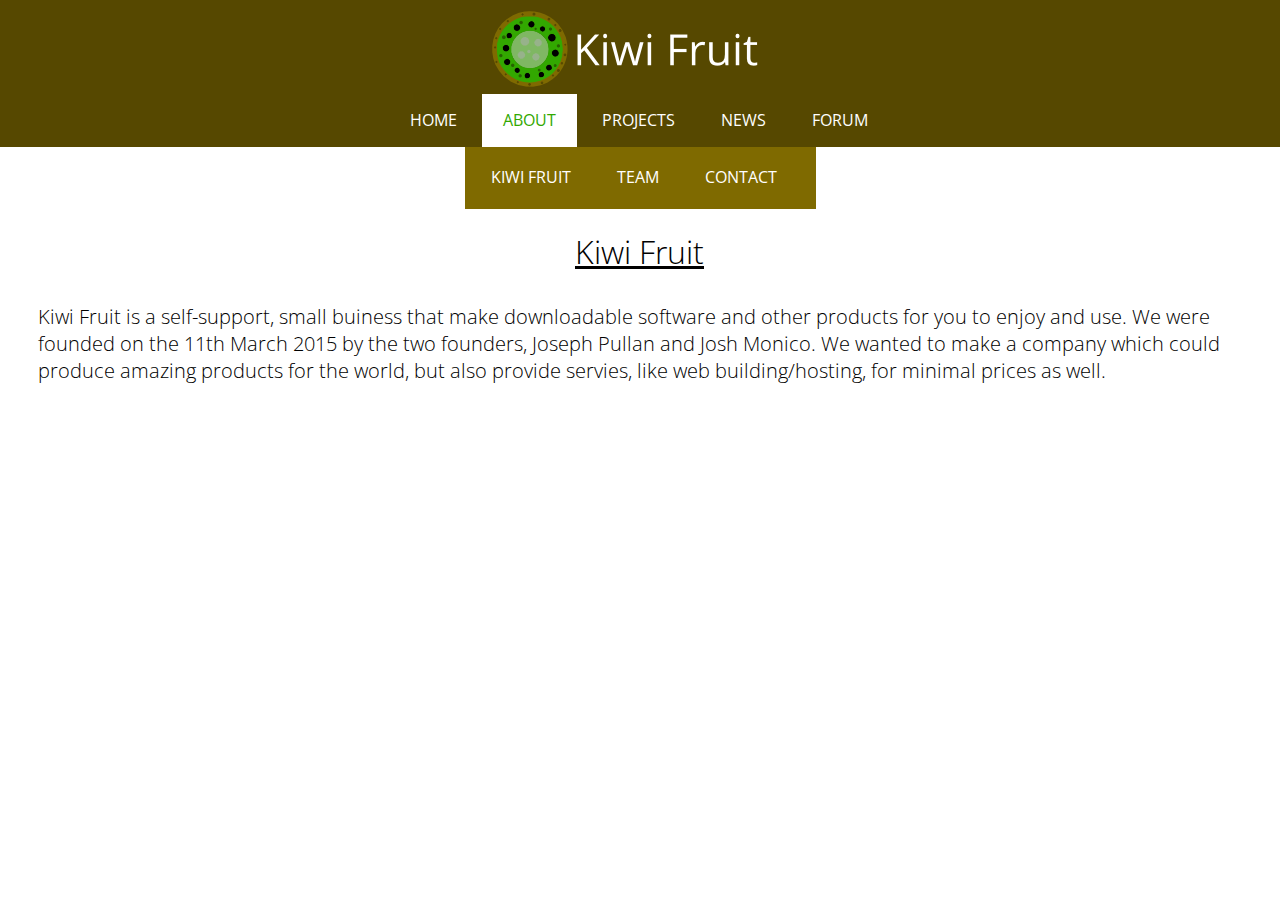
==== About/index.html @ 60a959da "Cleaning Up About Page" ====
<!DOCTYPE html>
<html Lang=en>
    <head>
        <meta http-equiv="content-type" content="text/html; charset=UTF-8">
        <title>Kiwi Fruit - About</title>
	    <link rel="stylesheet" type="text/css" href="../stylesheet.css">
		<link href='http://fonts.googleapis.com/css?family=Open+Sans:400,300,300italic,700,700italic,400italic' rel='stylesheet' type='text/css'>
		<link rel="icon" type="image/png" href="../Images/Kiwi%20Fruit%20(2).png">
    </head>
    
    <body>
        <header class="main-header">	
			<div class="logo">
				<a href="../Home" class="logo-link">
				<img src="../Images/Kiwi%20Fruit%20(New)%20Banner.png" id="logo">
				</a>
			</div>
			<ul class="site-links">
				<li class="header-links">
					<a class="header-text" href="../">HOME</a>
				</li>
				
				<li class="header-links" id="about">
					<a class="header-text" href="../About">ABOUT</a>
				</li>
                
                <li class="header-links">
					<a class="header-text" href="../Projects">PROJECTS</a>
				</li>
				
				<li class="header-links">
					<a class="header-text" href="../News">NEWS</a>
				</li>
                
                <li class="header-links">
					<a class="header-text" href="../Forum">FORUM</a>
				</li>
			</ul>
		
        </header>
		
		<div class="about-bar">
			<ul class="sub-site-links">
						
					<li class="sub-header-links" id="kiwifruit-link">
						<a class="header-text" href="#kiwifruit">KIWI FRUIT</a>
					</li>
				
					<li class="sub-header-links" id="team-link">
						<a class="header-text" href="#team">TEAM</a>
					</li>
				
					<li class="sub-header-links" id="contact-link">
						<a class="header-text" href="#contact">CONTACT</a>
					</li>
				
			</ul>
			</div>
            <h1 class="title">Kiwi Fruit</h1>
		<p class="description">Kiwi Fruit is a self-support, small buiness that make downloadable software and other products for you to enjoy and use. We were founded on the 11th March 2015 by the two founders, Joseph Pullan and Josh Monico. We wanted to make a company which could produce amazing products for the world, but also provide servies, like web building/hosting, for minimal prices as well. </p>
    </body>
</html>
---- stylesheet.css ----
* {
    font-family: "Open Sans", sans-serif;
	font-weight: 300;
	padding: 0px;
}

*::-moz-selection {
	color: #fff;
	background-color: #7F6A00;
}

.header-links {
    display: inline-block;
    text-align: center;
}

.founder-1 {
    font-weight: 400;
	color: #7F6A00;
	float: left;
}

.founder-2 {
    font-weight: 400;
	color: #7F6A00;
	float: right;
}

.header-links a {
	color: #fff;
	text-decoration: none;
	padding-top: 15px;
	padding-left: 21px;
	padding-right: 21px;
	padding-bottom: 16px;
}

.header-links a:hover {
	  color: #32A800;
	  background-color: #fff;
}

#home a {
	color: #32A800;
	background-color: #fff;
}

#about a {
	color: #32A800;
	background-color: #fff;
}

#projects a {
	color: #32A800;
	background-color: #fff;
}

#news a {
	color: #32A800;
	background-color: #fff;
}

#forum a {
	color: #32A800;
	background-color: #fff;
}

.sub-header-links a {
	  color: #fff;
	  text-decoration: none;
	  padding: 21px;
}

.sub-header-links a:hover {
	  color: #32A800;
	  background-color: #fff;
}

.main-header { 
	background-color: #564800;
	position: fixed;
	top: 0px;
	left: 0px;
	width: 100%;
}

.main-header ul {
	  margin-left: auto;
	  margin-right: auto;
	
}

.main-footer {
	margin-top: 101%;
	background-color: #564800;
	position: absolute;
	left: 0px;
	width: 100%;
}

.links-social {
	display: inline-block;
}



.social-links {
	margin-right: auto;
	margin-left: auto;
	width: 159px;
	padding: 0px;
}



.copyright {
	margin-right: auto;
	margin-left: auto;
	width: 225px;;

}

.copyright-text {
	color: #fff;
}



.introduction {
	margin-top: 150px;
	font-size: 20px;
}

#welcome {
	font-size: 24px;
	font-weight: 400;
	margin-left: 10px;
}

#description {
	font-weight: 300;
	margin-left: 10px;
}

.coming-soon {
	font-size: 24px;
	margin-top: 250px;
	margin-left: 555px;
	
}

.header-text {
	font-weight: 400;
	color: #fff;
}

.founder1-text {
	float: left;
	display: block;
	margin-top: 50px;
}

.no-news {
	margin-top: 250px;
	margin-left: 480px;
}

.no-projects {
	margin-left: 450px;
}


.site-links {
	width: 502px;
	padding: 0px
}

.logo {
	margin-left: auto;
	margin-right: auto;
	width: 300px;
	padding-top: 10px;
}

.social-text {
	color: #fff;
	margin-left: -51px;
}

#facebook-text {
	width: 151px;
}

#twitter-text {
	width: 148px;
}

#github-text {
	width: 145px;
}

.description {
	margin: 30px;
	font-size: 20px;
}

.social-captions {
	display: inline;
}

.sub-header-links {
	display: inline-block;
	text-align: center;
}

.projects-bar {
	margin-top: 122px;
	background-color: #7F6A00;
	width: 603px;
	margin-left: auto;
	margin-right: auto;
	padding: 5px;
}

.about-bar {
	margin-top: 145px;
	background-color: #7F6A00;
	width: 341px;
	margin-left: auto;
	margin-right: auto;
	padding: 5px;
}

#logo {
	width: 270px;
}

.title {
	width: 130px;
	margin-left: auto;
	margin-right: auto;
	text-decoration: underline;
}
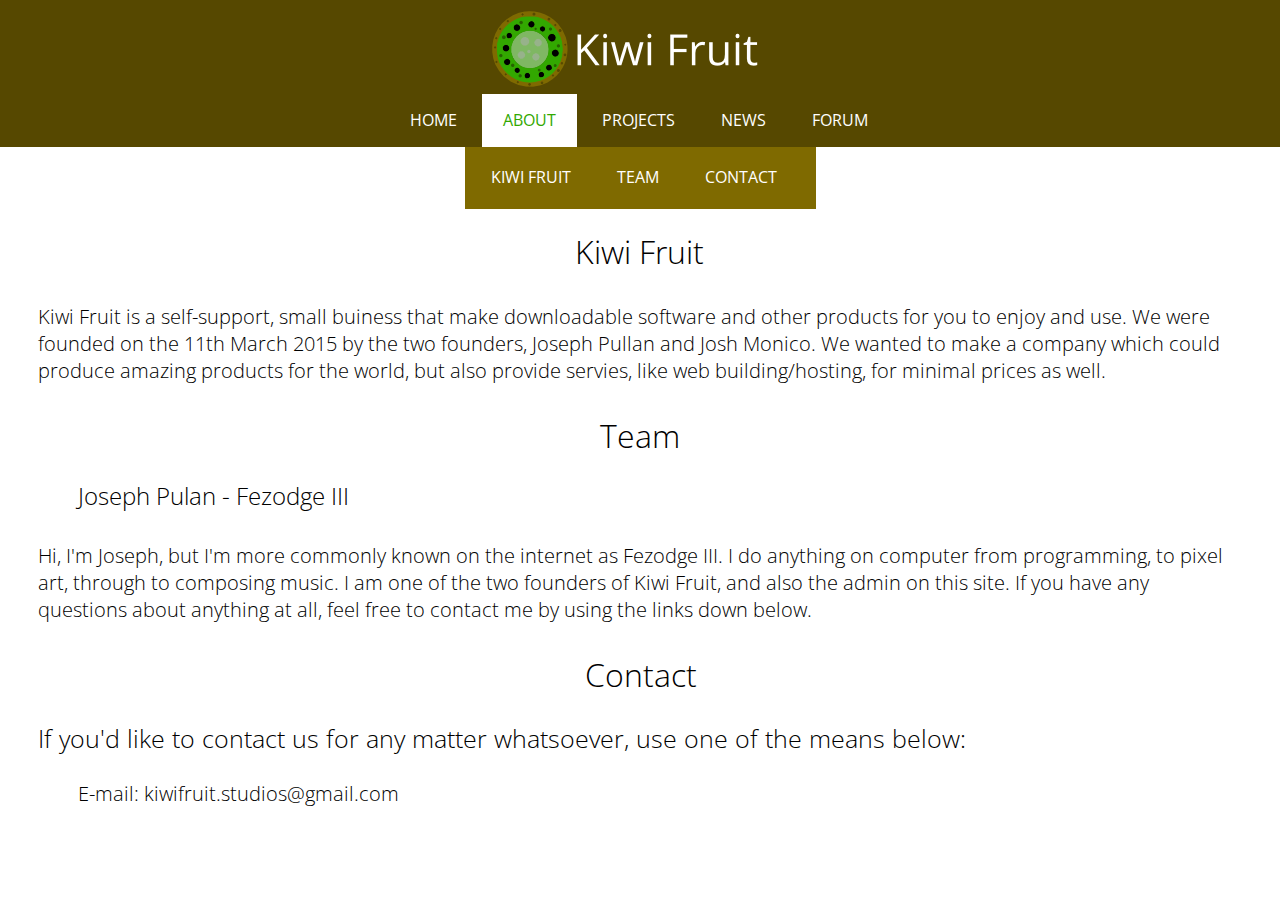
==== commit 0465975b: "About Page HTML" ====
--- a/About/index.html
+++ b/About/index.html
@@ -56,7 +56,15 @@
 				
 			</ul>
 			</div>
-            <h1 class="title">Kiwi Fruit</h1>
-		<p class="description">Kiwi Fruit is a self-support, small buiness that make downloadable software and other products for you to enjoy and use. We were founded on the 11th March 2015 by the two founders, Joseph Pullan and Josh Monico. We wanted to make a company which could produce amazing products for the world, but also provide servies, like web building/hosting, for minimal prices as well. </p>
+        <h1 class="title-kiwifruit" id="kiwifruit">Kiwi Fruit</h1>
+			<p class="description">Kiwi Fruit is a self-support, small buiness that make downloadable software and other products for you to enjoy and use. We were founded on the 11th March 2015 by the two founders, Joseph Pullan and Josh Monico. We wanted to make a company which could produce amazing products for the world, but also provide servies, like web building/hosting, for minimal prices as well. </p>
+		
+		<h1 class="title-team" id="team">Team</h1>
+		  <h2 class="team-member-title">Joseph Pulan - Fezodge III</h2>
+			<p class="description">Hi, I'm Joseph, but I'm more commonly known on the internet as Fezodge III. I do anything on computer from programming, to pixel art, through to composing music. I am one of the two founders of Kiwi Fruit, and also the admin on this site. If you have any questions about anything at all, feel free to contact me by using the links down below.</p>
+		
+		<h1 class="title-contact" id="contact">Contact</h1>
+			<p class="description-contact">If you'd like to contact us for any matter whatsoever, use one of the means below:</p>
+				<p class="description-contact-means">E-mail: kiwifruit.studios@gmail.com</p>
     </body>
 </html>--- a/stylesheet.css
+++ b/stylesheet.css
@@ -235,9 +235,34 @@
 	width: 270px;
 }
 
-.title {
+.title-kiwifruit {
 	width: 130px;
 	margin-left: auto;
 	margin-right: auto;
-	text-decoration: underline;
-}
+}
+
+.title-team {
+	width: 80px;
+	margin-left: auto;
+	margin-right: auto;
+}
+
+.title-contact {
+	width: 110px;
+	margin-left: auto;
+	margin-right: auto;
+}
+
+.team-member-title {
+	margin-left: 70px;
+}
+
+.description-contact {
+	font-size: 25px;
+	margin-left: 30px;
+}
+
+.description-contact-means {
+	margin-left: 70px;
+	font-size: 20px;
+}
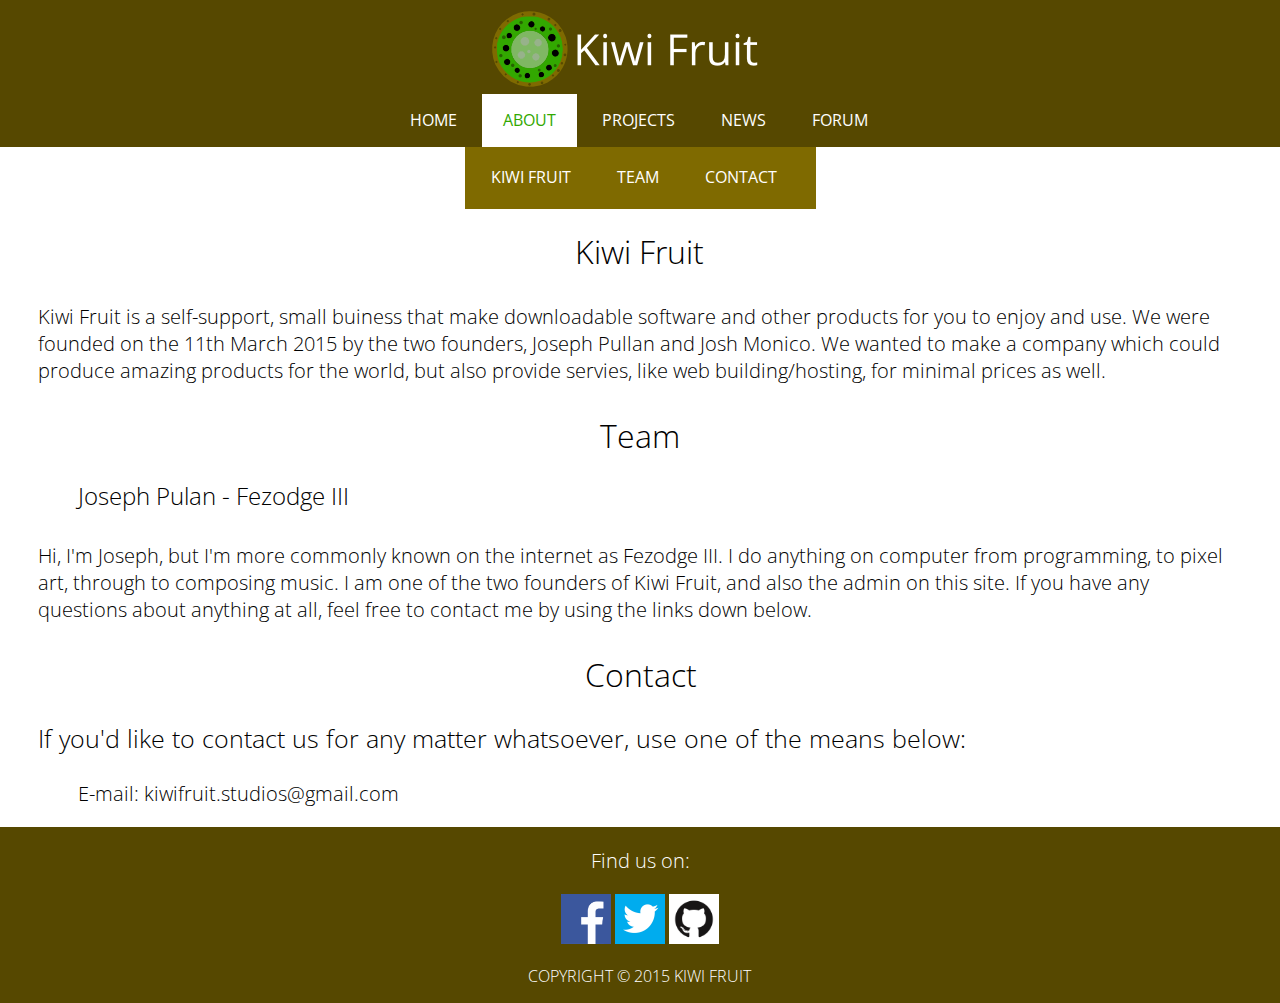
==== commit 549ba32e: "Fixed/Added Basic Footer" ====
--- a/About/index.html
+++ b/About/index.html
@@ -66,5 +66,32 @@
 		<h1 class="title-contact" id="contact">Contact</h1>
 			<p class="description-contact">If you'd like to contact us for any matter whatsoever, use one of the means below:</p>
 				<p class="description-contact-means">E-mail: kiwifruit.studios@gmail.com</p>
+		
+		<footer class="main-footer">
+			<div class="social-media">
+				<p class="social-text">Find us on:</p>
+			<ul class="social-links">
+					<li class="links-social">
+						<a href="https://www.facebook.com/pages/Kiwi-Fruit/1399910940313741?fref=ts" target="_blank">
+						<img src="../Images/Facebook%20Logo.png" class="social-images" alt="Facebook Link" width="50px" height="50px">
+						</a>
+					</li>
+					<li class="links-social">
+						<a href="https://twitter.com/KiwiFruitStudio" target="_blank">
+						<img src="../Images/Twitter%20Logo.jpg" alt="Twitter Link" width="50px" height="50px">
+						</a>
+					</li>
+					<li class="links-social">
+						<a href="http://github.com/Kiwi-Fruit" target="_blank">
+						<img src="../Images/Github%20Logo.png" alt="Github Link" width="50px" height="50px">
+						</a>
+					</li>
+			</ul>
+			</div>
+			  
+			<div class="copyright">
+				<p class="copyright-text">COPYRIGHT &copy; 2015 KIWI FRUIT</p>
+			</div>
+		</footer>
     </body>
 </html>--- a/stylesheet.css
+++ b/stylesheet.css
@@ -91,7 +91,6 @@
 }
 
 .main-footer {
-	margin-top: 101%;
 	background-color: #564800;
 	position: absolute;
 	left: 0px;
@@ -184,7 +183,10 @@
 
 .social-text {
 	color: #fff;
-	margin-left: -51px;
+	width: 99px;
+	margin-left: auto;
+	margin-right: auto;
+	font-size: 20px;
 }
 
 #facebook-text {
@@ -265,4 +267,4 @@
 .description-contact-means {
 	margin-left: 70px;
 	font-size: 20px;
-}
+}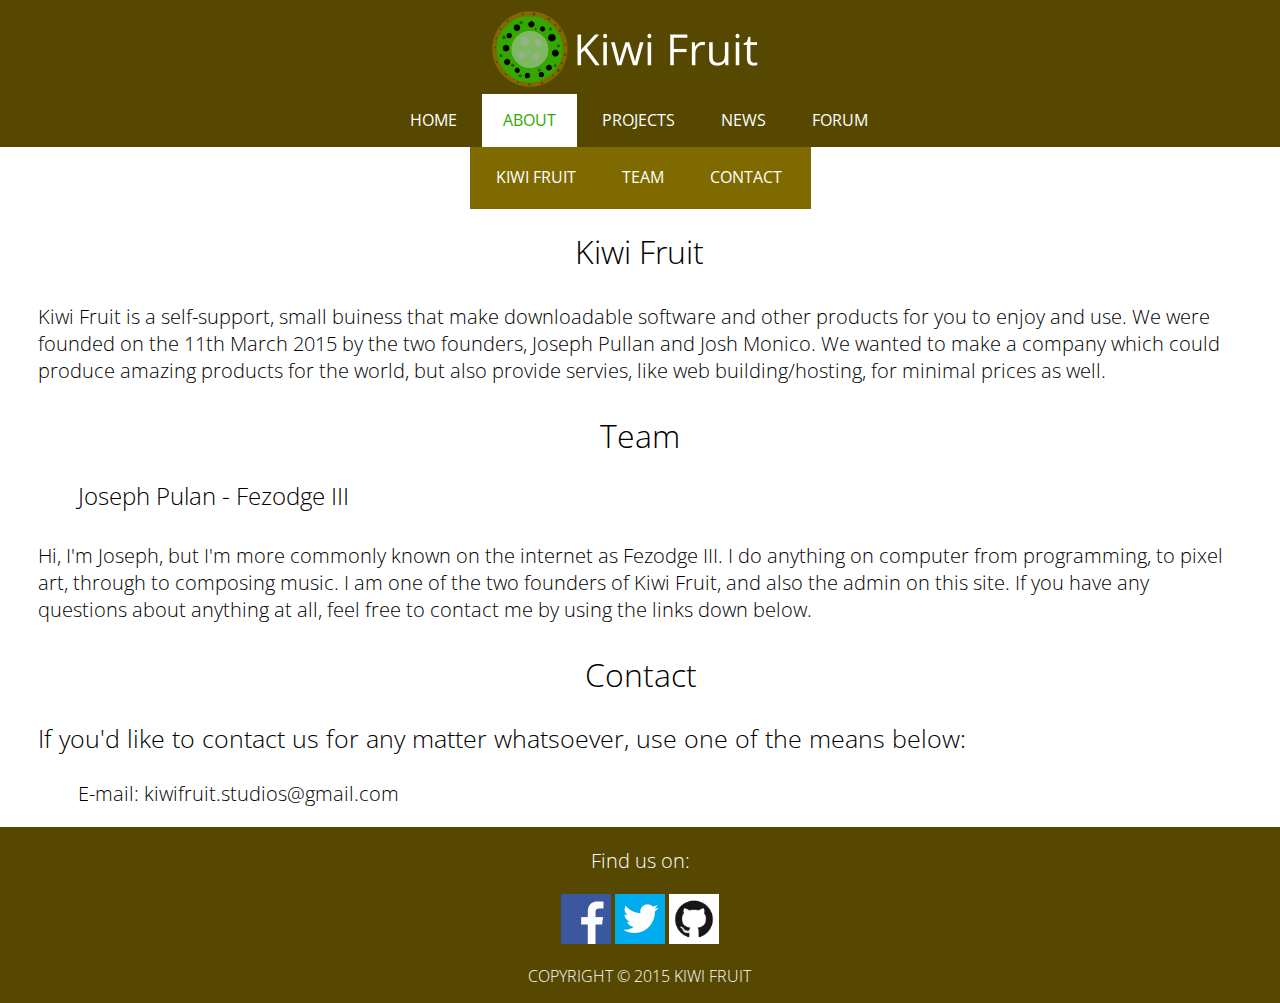
==== commit 3c2a28f2: "Logo Link Fixes" ====
--- a/About/index.html
+++ b/About/index.html
@@ -11,7 +11,7 @@
     <body>
         <header class="main-header">	
 			<div class="logo">
-				<a href="../Home" class="logo-link">
+				<a href="../" class="logo-link">
 				<img src="../Images/Kiwi%20Fruit%20(New)%20Banner.png" id="logo">
 				</a>
 			</div>
--- a/stylesheet.css
+++ b/stylesheet.css
@@ -5,6 +5,16 @@
 }
 
 *::-moz-selection {
+	color: #fff;
+	background-color: #7F6A00;
+}
+
+*::-selection {
+	color: #fff;
+	background-color: #7F6A00;
+}
+
+*::-webkit-selection {
 	color: #fff;
 	background-color: #7F6A00;
 }
@@ -227,7 +237,16 @@
 .about-bar {
 	margin-top: 145px;
 	background-color: #7F6A00;
-	width: 341px;
+	width: 331px;
+	margin-left: auto;
+	margin-right: auto;
+	padding: 5px;
+}
+
+.news-bar {
+	margin-top: 145px;
+	background-color: #7F6A00;
+	width: 201px;
 	margin-left: auto;
 	margin-right: auto;
 	padding: 5px;
@@ -267,4 +286,42 @@
 .description-contact-means {
 	margin-left: 70px;
 	font-size: 20px;
-}+}
+
+.news-introduction {
+	font-size: 12px;
+	margin: 20px;
+}
+
+
+
+.latest-news {
+	font-size: 24px;
+	margin-left: 25px;
+}
+
+.news-content {
+	margin-left: 70px;
+}
+
+.post-title {
+	color: #564800;
+	font-weight: 400;
+	display: inline;
+}
+
+.post-info {
+	color: gray;
+	font-size: 20px;
+	margin-top: 1px;
+}
+
+.post-content {
+	font-size: 20px;
+	margin-top: 10px;
+	width: 1000px;
+}
+
+.post-type {
+	color: gray;
+}
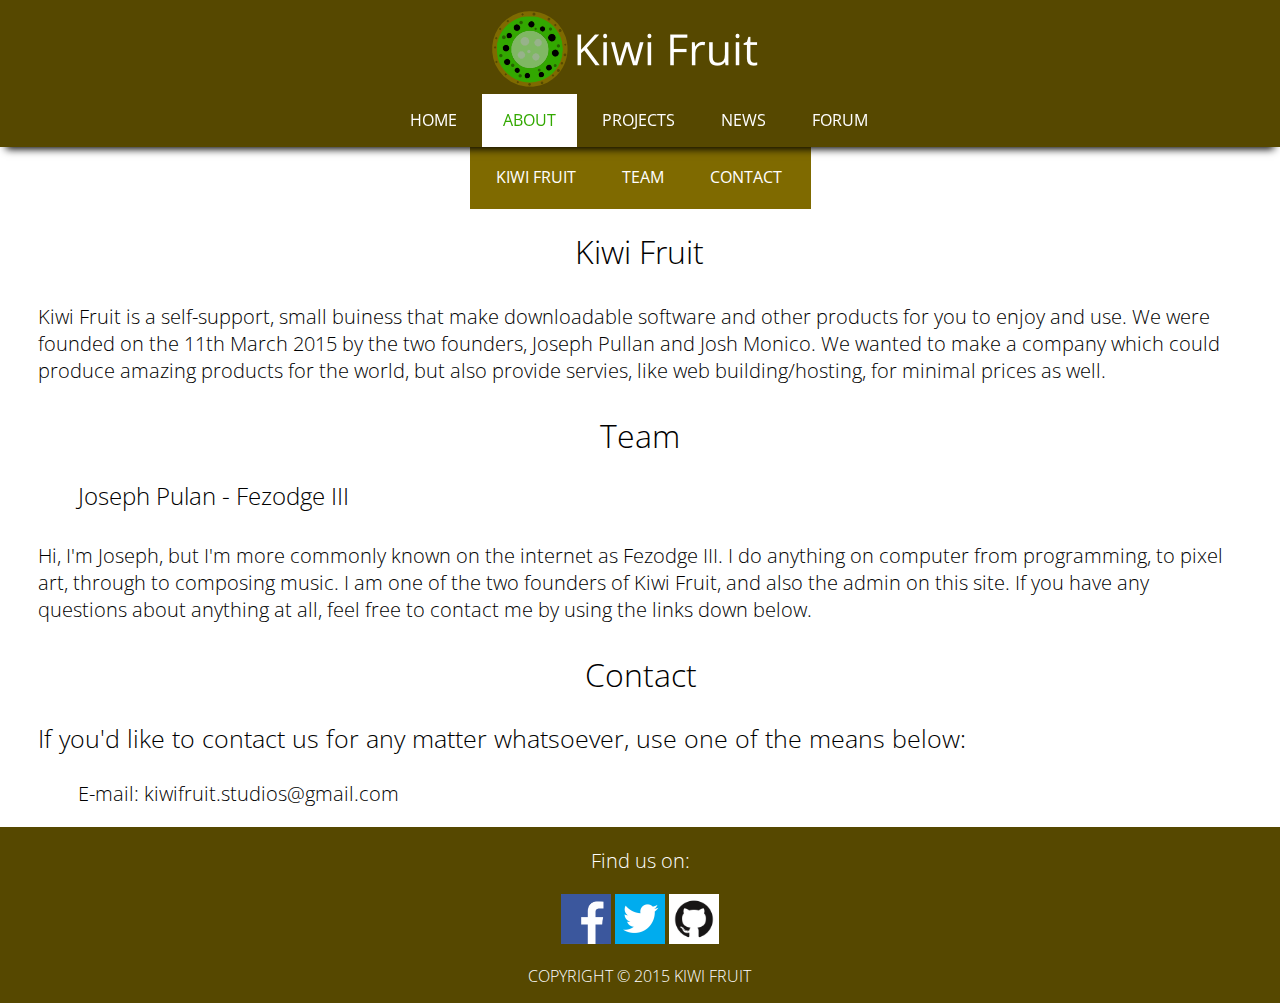
==== commit 8d4c8280: "Added Google Analytics Code" ====
--- a/About/index.html
+++ b/About/index.html
@@ -6,6 +6,16 @@
 	    <link rel="stylesheet" type="text/css" href="../stylesheet.css">
 		<link href='http://fonts.googleapis.com/css?family=Open+Sans:400,300,300italic,700,700italic,400italic' rel='stylesheet' type='text/css'>
 		<link rel="icon" type="image/png" href="../Images/Kiwi%20Fruit%20(2).png">
+		<script>
+  (function(i,s,o,g,r,a,m){i['GoogleAnalyticsObject']=r;i[r]=i[r]||function(){
+  (i[r].q=i[r].q||[]).push(arguments)},i[r].l=1*new Date();a=s.createElement(o),
+  m=s.getElementsByTagName(o)[0];a.async=1;a.src=g;m.parentNode.insertBefore(a,m)
+  })(window,document,'script','//www.google-analytics.com/analytics.js','ga');
+
+  ga('create', 'UA-63383103-1', 'auto');
+  ga('send', 'pageview');
+
+</script>
     </head>
     
     <body>
--- a/stylesheet.css
+++ b/stylesheet.css
@@ -17,6 +17,16 @@
 *::-webkit-selection {
 	color: #fff;
 	background-color: #7F6A00;
+}
+
+a {
+	text-decoration: none;
+	color: #7F6A00;
+}
+
+a:hover {
+	text-decoration: none;
+	color: #32A800;
 }
 
 .header-links {
@@ -92,6 +102,11 @@
 	top: 0px;
 	left: 0px;
 	width: 100%;
+	
+	
+	-webkit-box-shadow: 0 8px 8px -6px #000;
+	-moz-box-shadow: 0 8px 8px -6px #000;
+	box-shadow: 0 8px 8px -6px #000;
 }
 
 .main-header ul {
@@ -136,8 +151,7 @@
 
 
 .introduction {
-	margin-top: 150px;
-	font-size: 20px;
+	margin-top: 175px;
 }
 
 #welcome {
@@ -152,9 +166,11 @@
 }
 
 .coming-soon {
-	font-size: 24px;
-	margin-top: 250px;
-	margin-left: 555px;
+	font-size: 25px;
+	margin-top: 200px;
+	margin-left: auto;
+	margin-right: auto;
+	width: 181px;
 	
 }
 
@@ -170,18 +186,17 @@
 }
 
 .no-news {
-	margin-top: 250px;
-	margin-left: 480px;
+	margin-left: 350px;
+	font-size: 25px;
 }
 
 .no-projects {
 	margin-left: 450px;
 }
 
-
 .site-links {
 	width: 502px;
-	padding: 0px
+	padding: 0px;
 }
 
 .logo {
@@ -246,7 +261,7 @@
 .news-bar {
 	margin-top: 145px;
 	background-color: #7F6A00;
-	width: 201px;
+	width: 274px;
 	margin-left: auto;
 	margin-right: auto;
 	padding: 5px;
@@ -325,3 +340,123 @@
 .post-type {
 	color: gray;
 }
+
+.intro {
+	width: 130px;
+	margin-left: auto;
+	margin-right: auto;
+	font-size: 30px;
+	padding-top: 10px;
+}
+
+.intro-header {
+	width: 979px;
+	margin-left: auto;
+	margin-right: auto;
+	font-size: 20px;
+}
+
+.intro-desc {
+	margin: 30px;
+	font-size: 20px;
+}
+
+.intro-team {
+	margin: 30px;
+	font-size: 20px;
+}
+
+.intro-join {
+	margin: 30px;
+	padding: 5px;
+	font-size: 20px;;
+}
+
+.intro-team-members {
+	margin: 30px;
+	margin-left: 100px;
+	list-style: none;
+	font-size: 20px;
+}
+
+.twitter-timeline {
+	display: inline;
+	float: right;
+}
+
+.post-intro {
+	margin-left: 40px;
+}
+
+.intro-latest {
+	font-size: 25px;
+	margin-left: 30px;
+}
+
+.a404-suggesstions {
+	font-size: 20px;
+	margin-left: auto;
+	margin-right: auto;
+	width: 624px;
+	padding-top: 20px;
+}
+
+
+
+
+
+
+.a404-links {
+	display: inline;
+	padding: 10px;
+}
+
+.a404-text {
+	font-size: 23px;
+}
+
+.coming-soon-links {
+	width: 1000px;
+	margin-left: auto;
+	margin-right: auto;
+	padding-top: 30px;
+	padding-bottom: 59px;
+}
+
+.a404-explanation {
+	font-size: 22px;
+	margin-left: auto;
+	margin-right: auto;
+	width: 851px;
+	padding-top: 20px;
+}
+
+.error-404 {
+	font-size: 30px;
+	margin-top: 200px;
+	margin-left: auto;
+	margin-right: auto;
+	width: 129px;
+}
+
+.projects {
+	margin-top: 200px;
+	font-size: 24px;
+text-align: center;
+}
+
+.services {
+	font-size: 22px;
+	margin-left: 30px;
+}
+
+.project-header {
+	font-size: 27px;
+	margin-left: 100px;
+}
+
+.project-info {
+	font-size: 20px;
+	margin-left: 300px;
+	margin-right: 10px;
+}
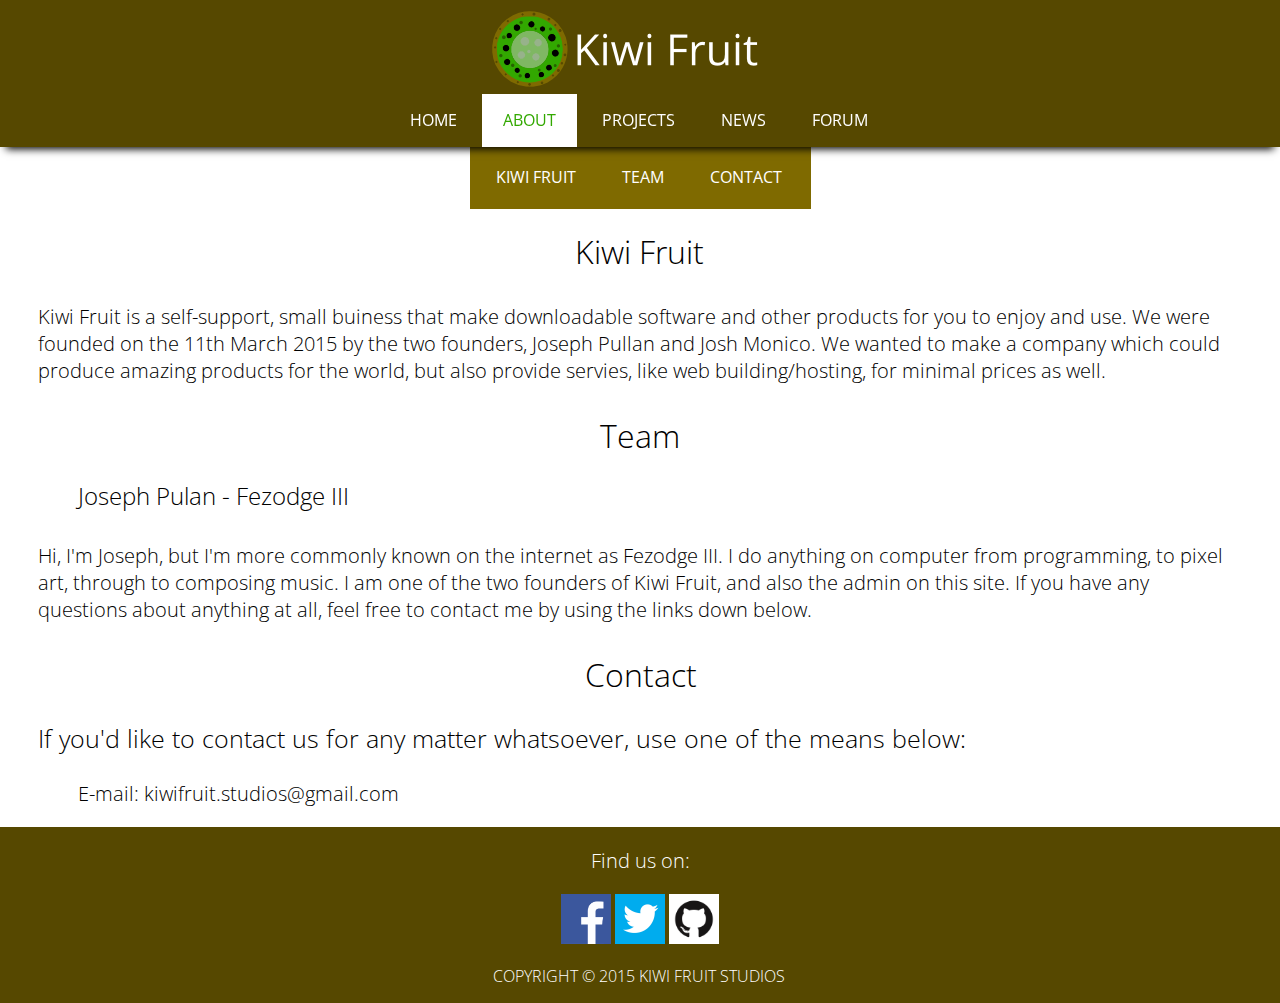
==== commit fad3e2c0: "Project Leach/Copyright Change" ====
--- a/About/index.html
+++ b/About/index.html
@@ -100,7 +100,7 @@
 			</div>
 			  
 			<div class="copyright">
-				<p class="copyright-text">COPYRIGHT &copy; 2015 KIWI FRUIT</p>
+				<p class="copyright-text">COPYRIGHT &copy; 2015 KIWI FRUIT STUDIOS</p>
 			</div>
 		</footer>
     </body>
--- a/stylesheet.css
+++ b/stylesheet.css
@@ -140,7 +140,7 @@
 .copyright {
 	margin-right: auto;
 	margin-left: auto;
-	width: 225px;;
+	width: 294px;;
 
 }
 
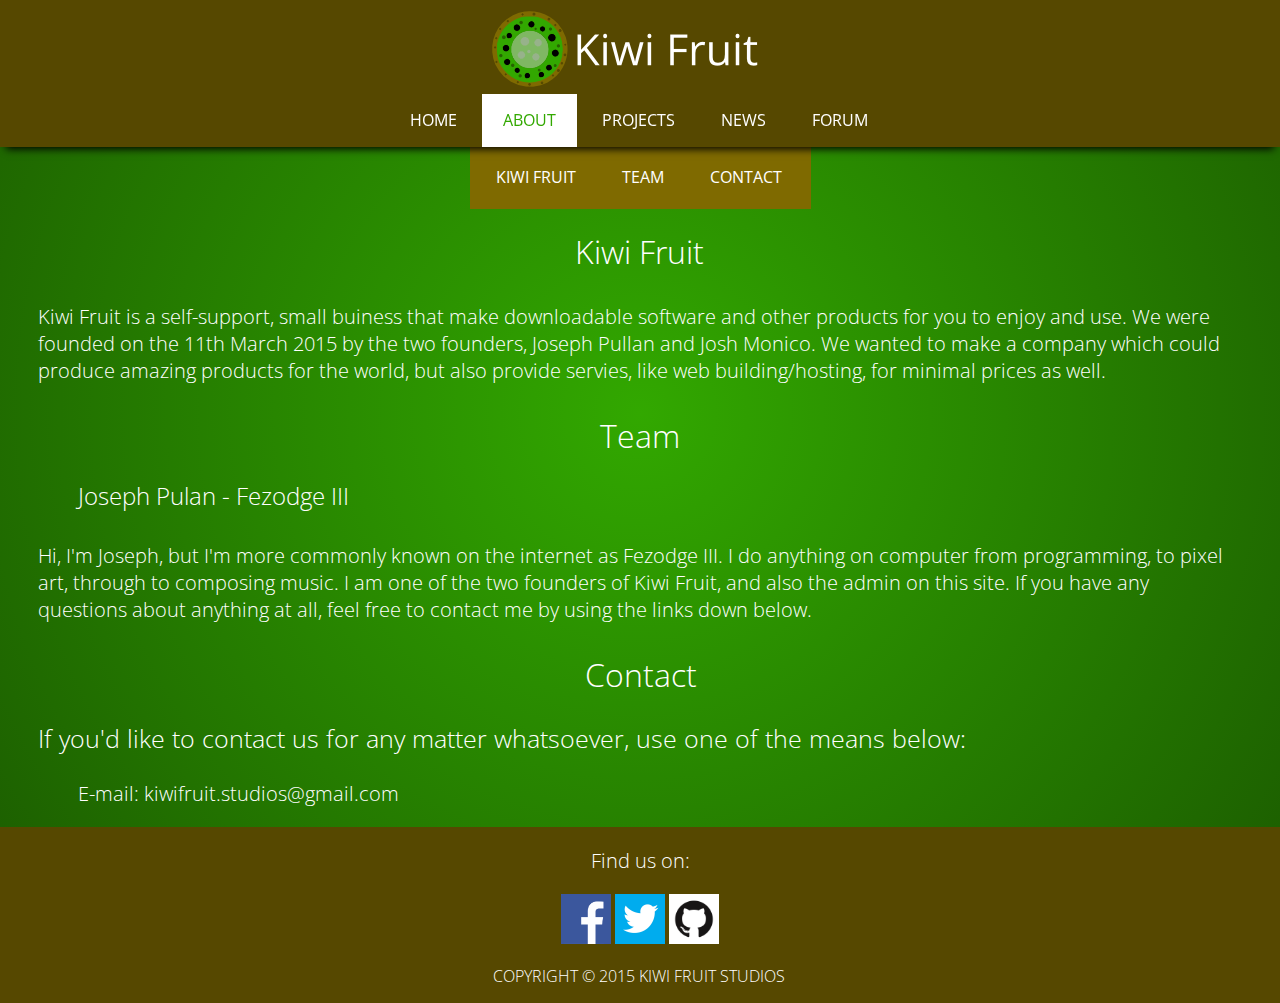
==== commit 41cbe87d: "Added Meta Info" ====
--- a/About/index.html
+++ b/About/index.html
@@ -1,25 +1,26 @@
 <!DOCTYPE html>
 <html Lang=en>
-    <head>
-        <meta http-equiv="content-type" content="text/html; charset=UTF-8">
-        <title>Kiwi Fruit - About</title>
-	    <link rel="stylesheet" type="text/css" href="../stylesheet.css">
-		<link href='http://fonts.googleapis.com/css?family=Open+Sans:400,300,300italic,700,700italic,400italic' rel='stylesheet' type='text/css'>
+	<head>
+		<meta http-equiv="content-type" content="text/html; charset=UTF-8">
+		<meta name="description" content="The official website for the online company Kiwi Fruit">
+		<meta name="author" content="Joseph Pullan (Fezodge III)">
+		<title>Kiwi Fruit - About</title>
+		<link rel="stylesheet" type="text/css" href="../stylesheet.css">
+		<link href='http://fonts.googleapis.com/css?family=Open+Sans:400,300,300italic,700,700italic,400italic' rel='stylesheet'
+		type='text/css'>
 		<link rel="icon" type="image/png" href="../Images/Kiwi%20Fruit%20(2).png">
 		<script>
-  (function(i,s,o,g,r,a,m){i['GoogleAnalyticsObject']=r;i[r]=i[r]||function(){
-  (i[r].q=i[r].q||[]).push(arguments)},i[r].l=1*new Date();a=s.createElement(o),
-  m=s.getElementsByTagName(o)[0];a.async=1;a.src=g;m.parentNode.insertBefore(a,m)
-  })(window,document,'script','//www.google-analytics.com/analytics.js','ga');
-
-  ga('create', 'UA-63383103-1', 'auto');
-  ga('send', 'pageview');
-
-</script>
-    </head>
-    
-    <body>
-        <header class="main-header">	
+			(function(i,s,o,g,r,a,m){i['GoogleAnalyticsObject']=r;i[r]=i[r]||function(){
+			  (i[r].q=i[r].q||[]).push(arguments)},i[r].l=1*new Date();a=s.createElement(o),
+			  m=s.getElementsByTagName(o)[0];a.async=1;a.src=g;m.parentNode.insertBefore(a,m)
+			  })(window,document,'script','//www.google-analytics.com/analytics.js','ga');
+			
+			  ga('create', 'UA-63383103-1', 'auto');
+			  ga('send', 'pageview');
+		</script>
+	</head>
+	<body>
+		<header class="main-header">
 			<div class="logo">
 				<a href="../" class="logo-link">
 				<img src="../Images/Kiwi%20Fruit%20(New)%20Banner.png" id="logo">
@@ -29,58 +30,51 @@
 				<li class="header-links">
 					<a class="header-text" href="../">HOME</a>
 				</li>
-				
 				<li class="header-links" id="about">
 					<a class="header-text" href="../About">ABOUT</a>
 				</li>
-                
-                <li class="header-links">
+				<li class="header-links">
 					<a class="header-text" href="../Projects">PROJECTS</a>
 				</li>
-				
 				<li class="header-links">
 					<a class="header-text" href="../News">NEWS</a>
 				</li>
-                
-                <li class="header-links">
+				<li class="header-links">
 					<a class="header-text" href="../Forum">FORUM</a>
 				</li>
 			</ul>
-		
-        </header>
-		
+		</header>
 		<div class="about-bar">
 			<ul class="sub-site-links">
-						
-					<li class="sub-header-links" id="kiwifruit-link">
-						<a class="header-text" href="#kiwifruit">KIWI FRUIT</a>
-					</li>
-				
-					<li class="sub-header-links" id="team-link">
-						<a class="header-text" href="#team">TEAM</a>
-					</li>
-				
-					<li class="sub-header-links" id="contact-link">
-						<a class="header-text" href="#contact">CONTACT</a>
-					</li>
-				
+				<li class="sub-header-links" id="kiwifruit-link">
+					<a class="header-text" href="#kiwifruit">KIWI FRUIT</a>
+				</li>
+				<li class="sub-header-links" id="team-link">
+					<a class="header-text" href="#team">TEAM</a>
+				</li>
+				<li class="sub-header-links" id="contact-link">
+					<a class="header-text" href="#contact">CONTACT</a>
+				</li>
 			</ul>
-			</div>
-        <h1 class="title-kiwifruit" id="kiwifruit">Kiwi Fruit</h1>
-			<p class="description">Kiwi Fruit is a self-support, small buiness that make downloadable software and other products for you to enjoy and use. We were founded on the 11th March 2015 by the two founders, Joseph Pullan and Josh Monico. We wanted to make a company which could produce amazing products for the world, but also provide servies, like web building/hosting, for minimal prices as well. </p>
-		
+		</div>
+		<h1 class="title-kiwifruit" id="kiwifruit">Kiwi Fruit</h1>
+		<p class="description">Kiwi Fruit is a self-support, small buiness that make downloadable software and other products for you to enjoy and use.
+			We were founded on the 11th March 2015 by the two founders, Joseph Pullan and Josh Monico. We wanted to make a company which
+			could produce amazing products for the world, but also provide servies, like web building/hosting, for minimal prices as
+			well.</p>
 		<h1 class="title-team" id="team">Team</h1>
-		  <h2 class="team-member-title">Joseph Pulan - Fezodge III</h2>
-			<p class="description">Hi, I'm Joseph, but I'm more commonly known on the internet as Fezodge III. I do anything on computer from programming, to pixel art, through to composing music. I am one of the two founders of Kiwi Fruit, and also the admin on this site. If you have any questions about anything at all, feel free to contact me by using the links down below.</p>
-		
-		<h1 class="title-contact" id="contact">Contact</h1>
-			<p class="description-contact">If you'd like to contact us for any matter whatsoever, use one of the means below:</p>
-				<p class="description-contact-means">E-mail: kiwifruit.studios@gmail.com</p>
-		
+		<h2 class="team-member-title">Joseph Pulan - Fezodge III</h2>
+		<p class="description">Hi, I'm Joseph, but I'm more commonly known on the internet as Fezodge III. I do anything on computer from programming,
+			to pixel art, through to composing music. I am one of the two founders of Kiwi Fruit, and also the admin on this site. If
+			you have any questions about anything at all, feel free to contact me by using the links down below.</p>
+		<h1 class="title-contact"
+		id="contact">Contact</h1>
+		<p class="description-contact">If you'd like to contact us for any matter whatsoever, use one of the means below:</p>
+		<p class="description-contact-means">E-mail: kiwifruit.studios@gmail.com</p>
 		<footer class="main-footer">
 			<div class="social-media">
 				<p class="social-text">Find us on:</p>
-			<ul class="social-links">
+				<ul class="social-links">
 					<li class="links-social">
 						<a href="https://www.facebook.com/pages/Kiwi-Fruit/1399910940313741?fref=ts" target="_blank">
 						<img src="../Images/Facebook%20Logo.png" class="social-images" alt="Facebook Link" width="50px" height="50px">
@@ -96,12 +90,12 @@
 						<img src="../Images/Github%20Logo.png" alt="Github Link" width="50px" height="50px">
 						</a>
 					</li>
-			</ul>
+				</ul>
 			</div>
-			  
 			<div class="copyright">
 				<p class="copyright-text">COPYRIGHT &copy; 2015 KIWI FRUIT STUDIOS</p>
 			</div>
 		</footer>
-    </body>
+	</body>
+
 </html>--- a/stylesheet.css
+++ b/stylesheet.css
@@ -19,14 +19,25 @@
 	background-color: #7F6A00;
 }
 
+body {
+	background-image: -ms-radial-gradient(center, circle closest-corner, #32A800 0%, #1D6100 100%);
+	background-image: -moz-radial-gradient(center, circle closest-corner, #32A800 0%, #1D6100 100%);
+	background-image: -o-radial-gradient(center, circle closest-corner, #32A800 0%, #1D6100 100%);
+	background-image: -webkit-gradient(radial, center center, 0, center center, 506, color-stop(0, #32A800), color-stop(1, #1D6100));
+	background-image: -webkit-radial-gradient(center, circle closest-corner, #32A800 0%, #1D6100 100%);
+	background-image: radial-gradient(circle closest-corner at center, #32A800 0%, #1D6100 100%);
+	
+	color: #fff;
+}
+
 a {
 	text-decoration: none;
-	color: #7F6A00;
+	color: #000;
 }
 
 a:hover {
 	text-decoration: none;
-	color: #32A800;
+	color: #fff;
 }
 
 .header-links {
@@ -320,13 +331,13 @@
 }
 
 .post-title {
-	color: #564800;
+	color: #fff;
 	font-weight: 400;
 	display: inline;
 }
 
 .post-info {
-	color: gray;
+	color: #000;
 	font-size: 20px;
 	margin-top: 1px;
 }
@@ -338,7 +349,7 @@
 }
 
 .post-type {
-	color: gray;
+	color: #000;
 }
 
 .intro {
